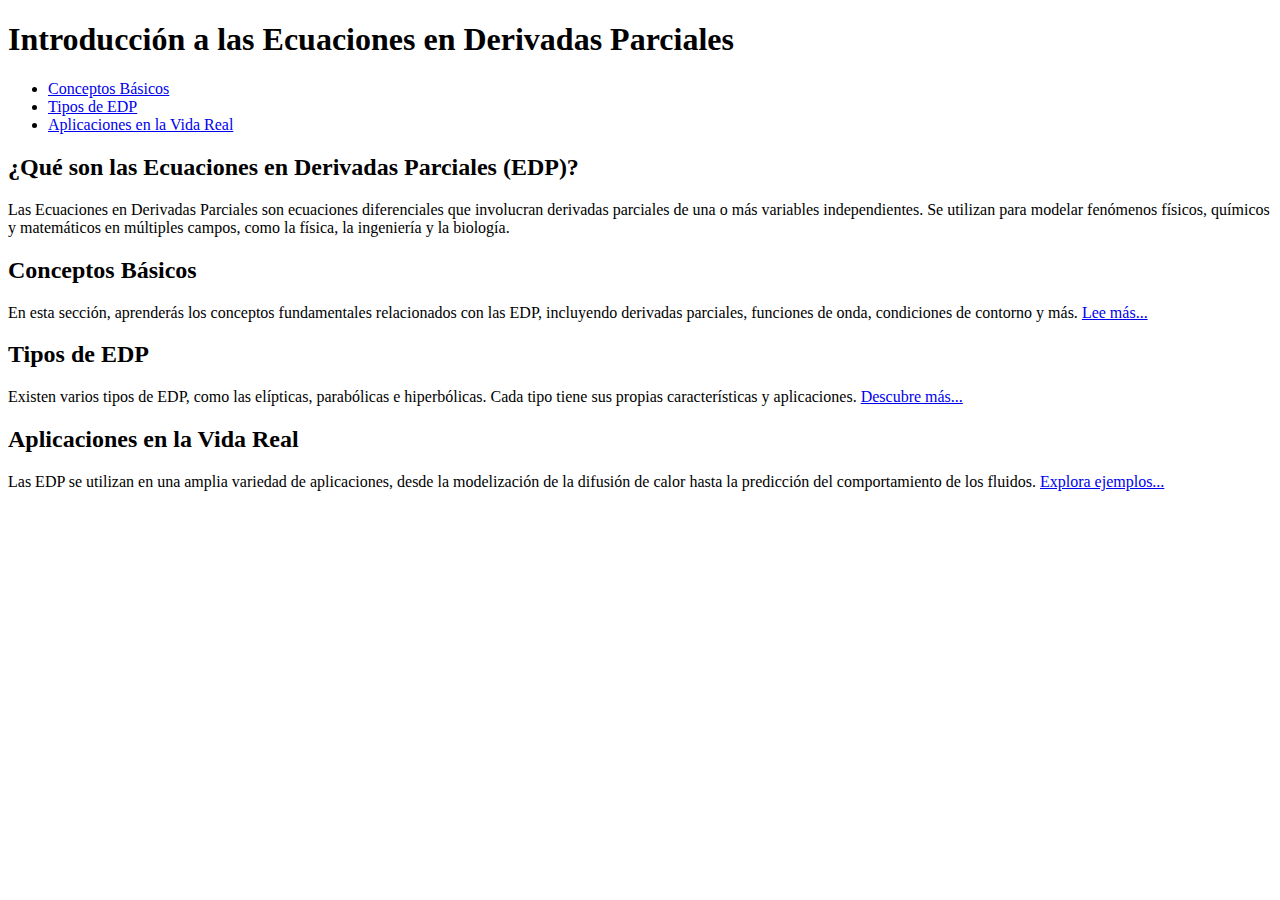
==== index.html @ 37f068c8 "Se suben archivos del html" ====
<!DOCTYPE html>
<html lang="es">
<head>
    <meta charset="UTF-8">
    <meta name="viewport" content="width=device-width, initial-scale=1.0">
    <title>Ecuaciones en Derivadas Parciales</title>
</head>
<body>
    <header>
        <h1>Introducción a las Ecuaciones en Derivadas Parciales</h1>
    </header>
    
    <nav>
        <ul>
            <li><a href="pagina1.html">Conceptos Básicos</a></li>
            <li><a href="pagina2.html">Tipos de EDP</a></li>
            <li><a href="pagina3.html">Aplicaciones en la Vida Real</a></li>
        </ul>
    </nav>
    
    <section>
        <h2>¿Qué son las Ecuaciones en Derivadas Parciales (EDP)?</h2>
        <p>Las Ecuaciones en Derivadas Parciales son ecuaciones diferenciales que involucran derivadas parciales de una o más variables independientes. Se utilizan para modelar fenómenos físicos, químicos y matemáticos en múltiples campos, como la física, la ingeniería y la biología.</p>
    </section>
    
    <section>
        <h2>Conceptos Básicos</h2>
        <p>En esta sección, aprenderás los conceptos fundamentales relacionados con las EDP, incluyendo derivadas parciales, funciones de onda, condiciones de contorno y más. <a href="pagina1.html">Lee más...</a></p>
    </section>
    
    <section>
        <h2>Tipos de EDP</h2>
        <p>Existen varios tipos de EDP, como las elípticas, parabólicas e hiperbólicas. Cada tipo tiene sus propias características y aplicaciones. <a href="pagina2.html">Descubre más...</a></p>
    </section>
    
    <section>
        <h2>Aplicaciones en la Vida Real</h2>
        <p>Las EDP se utilizan en una amplia variedad de aplicaciones, desde la modelización de la difusión de calor hasta la predicción del comportamiento de los fluidos. <a href="pagina3.html">Explora ejemplos...</a></p>
    </section>
    
</body>
</html>
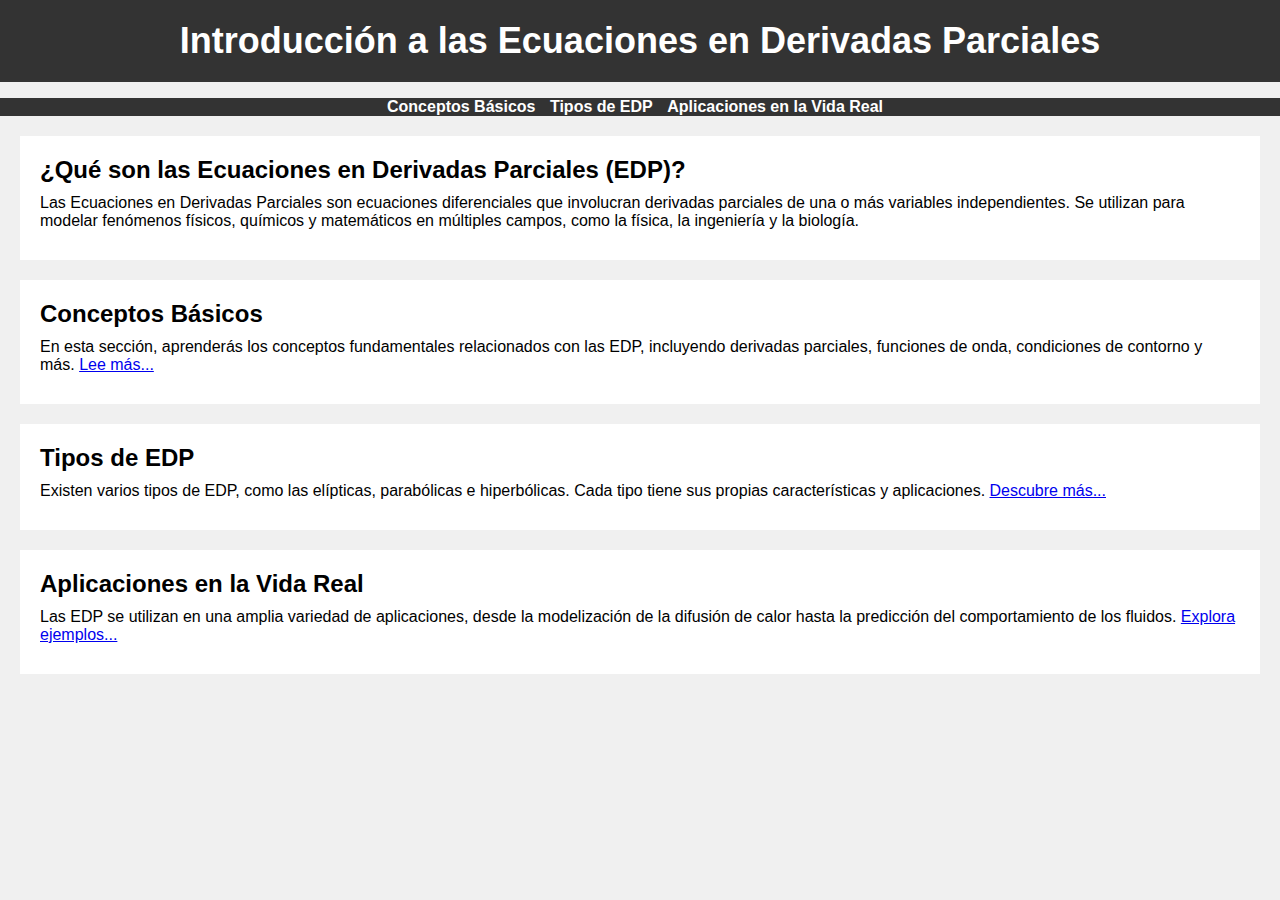
==== commit d5297553: "Agregue el archivo con mis datos y le aregue estilos a la pagina" ====
--- a/index.html
+++ b/index.html
@@ -1,42 +1,43 @@
-<!DOCTYPE html>
-<html lang="es">
-<head>
-    <meta charset="UTF-8">
-    <meta name="viewport" content="width=device-width, initial-scale=1.0">
-    <title>Ecuaciones en Derivadas Parciales</title>
-</head>
-<body>
-    <header>
-        <h1>Introducción a las Ecuaciones en Derivadas Parciales</h1>
-    </header>
-    
-    <nav>
-        <ul>
-            <li><a href="pagina1.html">Conceptos Básicos</a></li>
-            <li><a href="pagina2.html">Tipos de EDP</a></li>
-            <li><a href="pagina3.html">Aplicaciones en la Vida Real</a></li>
-        </ul>
-    </nav>
-    
-    <section>
-        <h2>¿Qué son las Ecuaciones en Derivadas Parciales (EDP)?</h2>
-        <p>Las Ecuaciones en Derivadas Parciales son ecuaciones diferenciales que involucran derivadas parciales de una o más variables independientes. Se utilizan para modelar fenómenos físicos, químicos y matemáticos en múltiples campos, como la física, la ingeniería y la biología.</p>
-    </section>
-    
-    <section>
-        <h2>Conceptos Básicos</h2>
-        <p>En esta sección, aprenderás los conceptos fundamentales relacionados con las EDP, incluyendo derivadas parciales, funciones de onda, condiciones de contorno y más. <a href="pagina1.html">Lee más...</a></p>
-    </section>
-    
-    <section>
-        <h2>Tipos de EDP</h2>
-        <p>Existen varios tipos de EDP, como las elípticas, parabólicas e hiperbólicas. Cada tipo tiene sus propias características y aplicaciones. <a href="pagina2.html">Descubre más...</a></p>
-    </section>
-    
-    <section>
-        <h2>Aplicaciones en la Vida Real</h2>
-        <p>Las EDP se utilizan en una amplia variedad de aplicaciones, desde la modelización de la difusión de calor hasta la predicción del comportamiento de los fluidos. <a href="pagina3.html">Explora ejemplos...</a></p>
-    </section>
-    
-</body>
+<!DOCTYPE html>
+<html lang="es">
+<head>
+    <meta charset="UTF-8">
+    <meta name="viewport" content="width=device-width, initial-scale=1.0">
+    <title>Ecuaciones en Derivadas Parciales</title>
+    <link rel="stylesheet" href="./styles.css">
+</head>
+<body>
+    <header>
+        <h1>Introducción a las Ecuaciones en Derivadas Parciales</h1>
+    </header>
+    
+    <nav>
+        <ul>
+            <li><a href="pagina1.html">Conceptos Básicos</a></li>
+            <li><a href="pagina2.html">Tipos de EDP</a></li>
+            <li><a href="pagina3.html">Aplicaciones en la Vida Real</a></li>
+        </ul>
+    </nav>
+    
+    <section>
+        <h2>¿Qué son las Ecuaciones en Derivadas Parciales (EDP)?</h2>
+        <p>Las Ecuaciones en Derivadas Parciales son ecuaciones diferenciales que involucran derivadas parciales de una o más variables independientes. Se utilizan para modelar fenómenos físicos, químicos y matemáticos en múltiples campos, como la física, la ingeniería y la biología.</p>
+    </section>
+    
+    <section>
+        <h2>Conceptos Básicos</h2>
+        <p>En esta sección, aprenderás los conceptos fundamentales relacionados con las EDP, incluyendo derivadas parciales, funciones de onda, condiciones de contorno y más. <a href="pagina1.html">Lee más...</a></p>
+    </section>
+    
+    <section>
+        <h2>Tipos de EDP</h2>
+        <p>Existen varios tipos de EDP, como las elípticas, parabólicas e hiperbólicas. Cada tipo tiene sus propias características y aplicaciones. <a href="pagina2.html">Descubre más...</a></p>
+    </section>
+    
+    <section>
+        <h2>Aplicaciones en la Vida Real</h2>
+        <p>Las EDP se utilizan en una amplia variedad de aplicaciones, desde la modelización de la difusión de calor hasta la predicción del comportamiento de los fluidos. <a href="pagina3.html">Explora ejemplos...</a></p>
+    </section>
+    
+</body>
 </html>--- a/styles.css
+++ b/styles.css
@@ -0,0 +1,61 @@
+/* Estilo general para el cuerpo del documento */
+body {
+    font-family: Arial, sans-serif;
+    background-color: #f0f0f0;
+    margin: 0;
+    padding: 0;
+}
+
+/* Estilo para el encabezado */
+header {
+    background-color: #333;
+    color: #fff;
+    text-align: center;
+    padding: 20px;
+}
+
+/* Estilo para el título principal */
+header h1 {
+    font-size: 36px;
+    margin: 0;
+}
+
+/* Estilo para la barra de navegación */
+nav ul {
+    list-style: none;
+    padding: 0;
+    background-color: #333;
+    text-align: center;
+}
+
+/* Estilo para los elementos de la barra de navegación */
+nav ul li {
+    display: inline;
+    margin-right: 10px;
+}
+
+/* Estilo para los enlaces de navegación */
+nav ul li a {
+    text-decoration: none;
+    color: #fff;
+    font-weight: bold;
+}
+
+/* Estilo para las secciones */
+section {
+    background-color: #fff;
+    margin: 20px;
+    padding: 20px;
+}
+
+/* Estilo para los títulos de sección */
+section h2 {
+    font-size: 24px;
+    margin: 0;
+}
+
+/* Estilo para el contenido de las secciones */
+section p {
+    font-size: 16px;
+    margin: 10px 0;
+}
